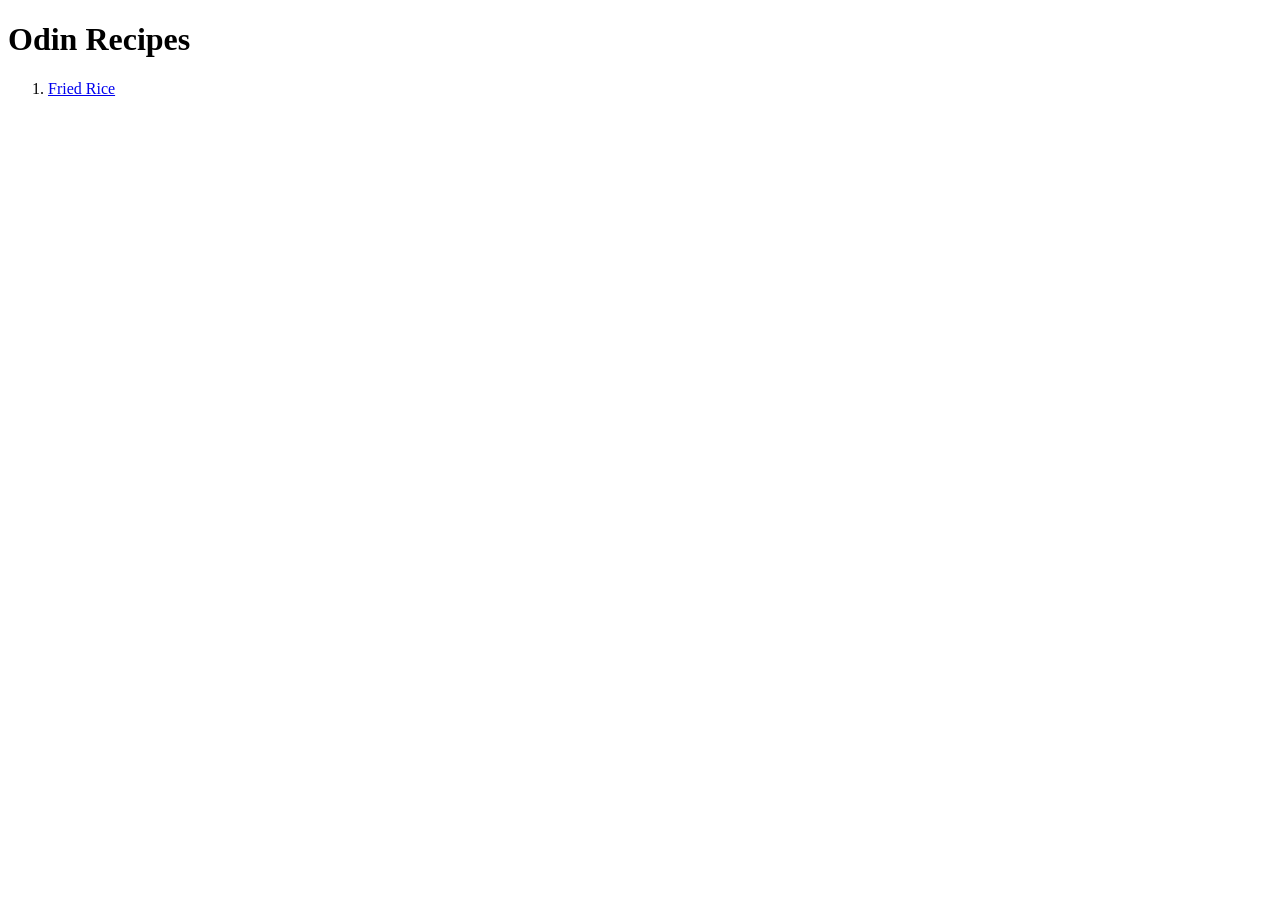
==== index.html @ 27898e75 "fried rice recipe added" ====
<!doctype html>
<html lang="en">
  <head>
    <meta charset="UTF-8" />
    <meta name="viewport" content="width=device-width, initial-scale=1.0" />
    <title>Document</title>
  </head>
  <body>
    <h1>Odin Recipes</h1>
    <ol>
      <li><a href="recipes/fried-rice.html">Fried Rice</a></li>
    </ol>
  </body>
</html>
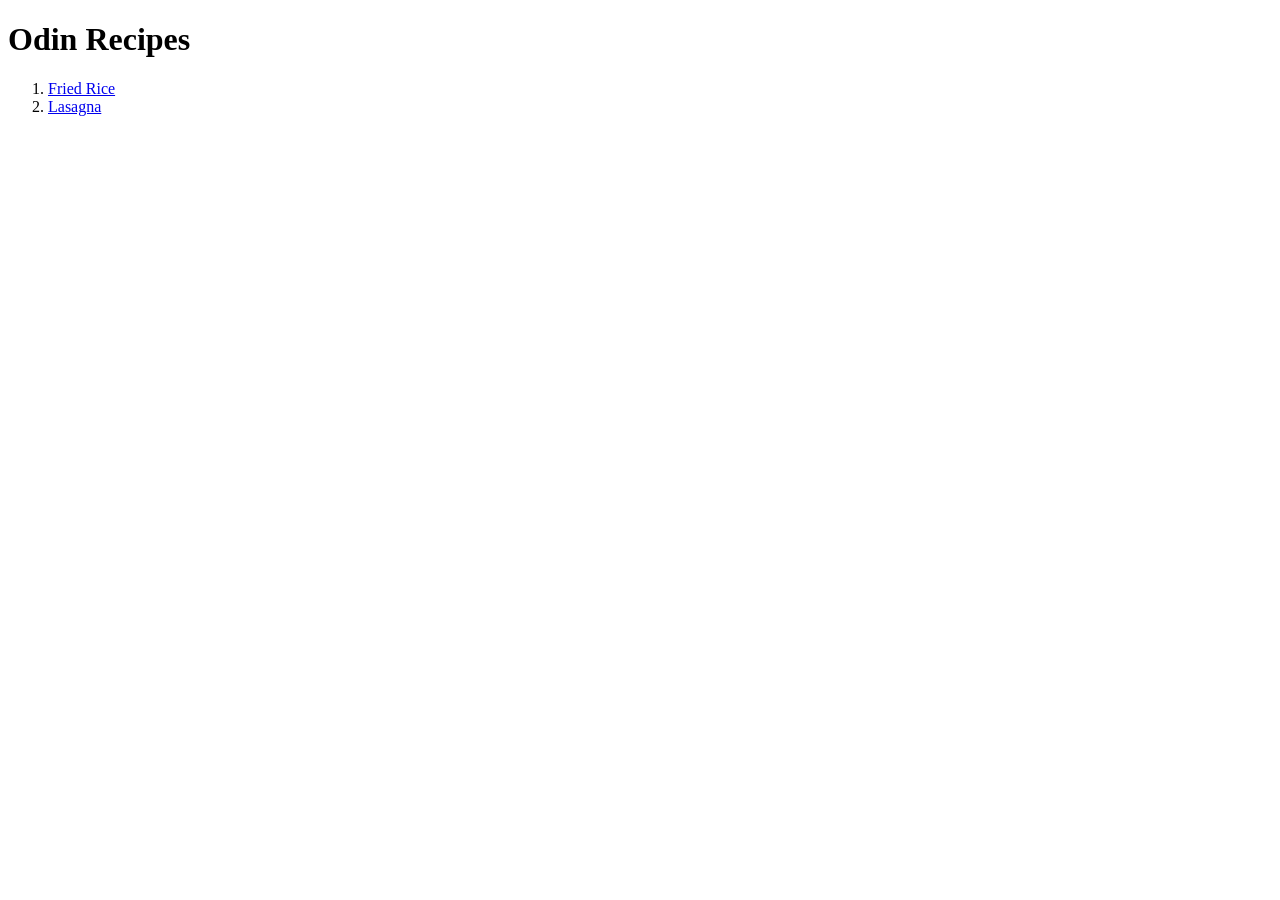
==== commit ae7a5721: "lasagna added" ====
--- a/index.html
+++ b/index.html
@@ -9,6 +9,7 @@
     <h1>Odin Recipes</h1>
     <ol>
       <li><a href="recipes/fried-rice.html">Fried Rice</a></li>
+      <li><a href="recipes/lasagna.html">Lasagna</a></li>
     </ol>
   </body>
 </html>
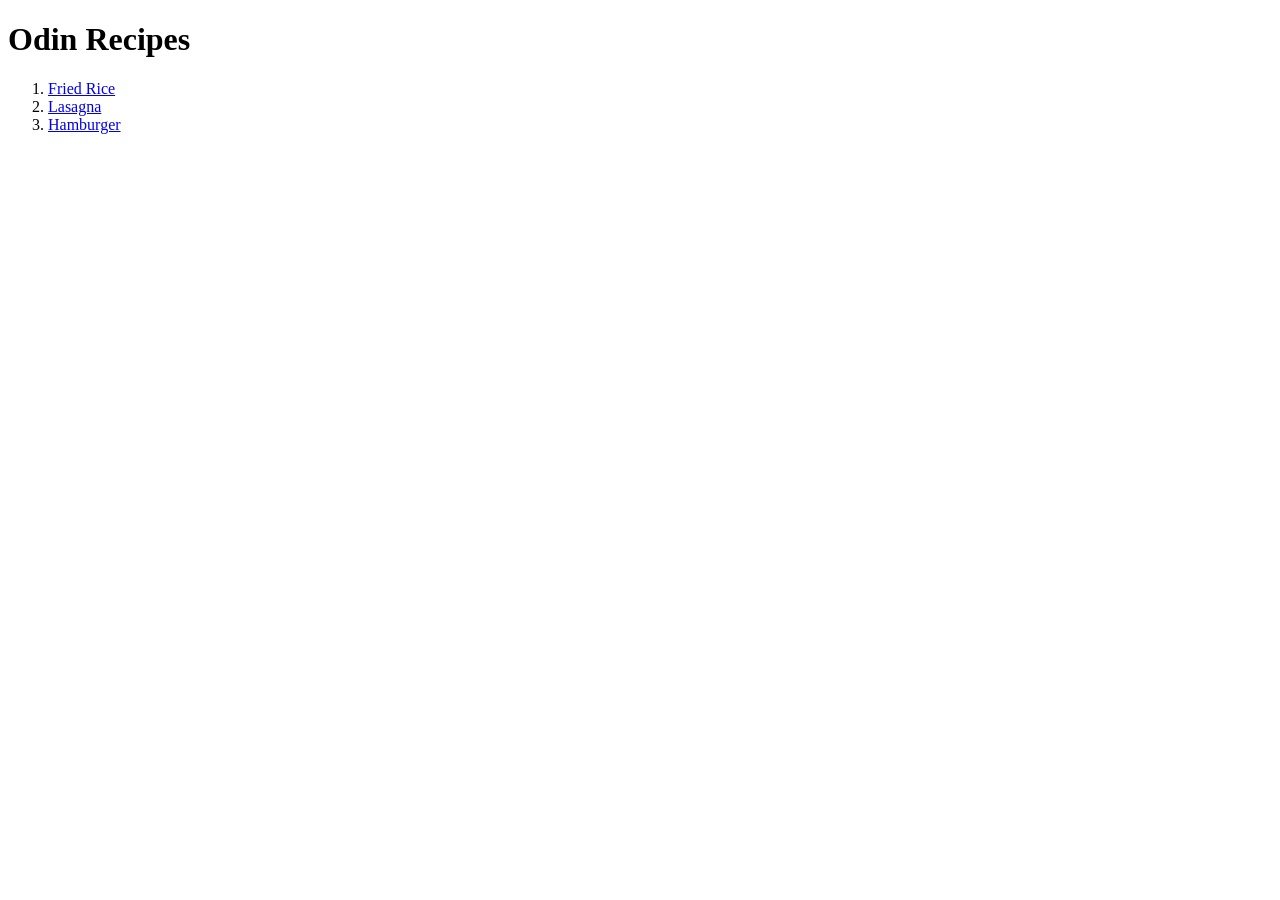
==== commit f7b32444: "hamburger added" ====
--- a/index.html
+++ b/index.html
@@ -10,6 +10,7 @@
     <ol>
       <li><a href="recipes/fried-rice.html">Fried Rice</a></li>
       <li><a href="recipes/lasagna.html">Lasagna</a></li>
+      <li><a href="recipes/hamburger.html">Hamburger</a></li>
     </ol>
   </body>
 </html>
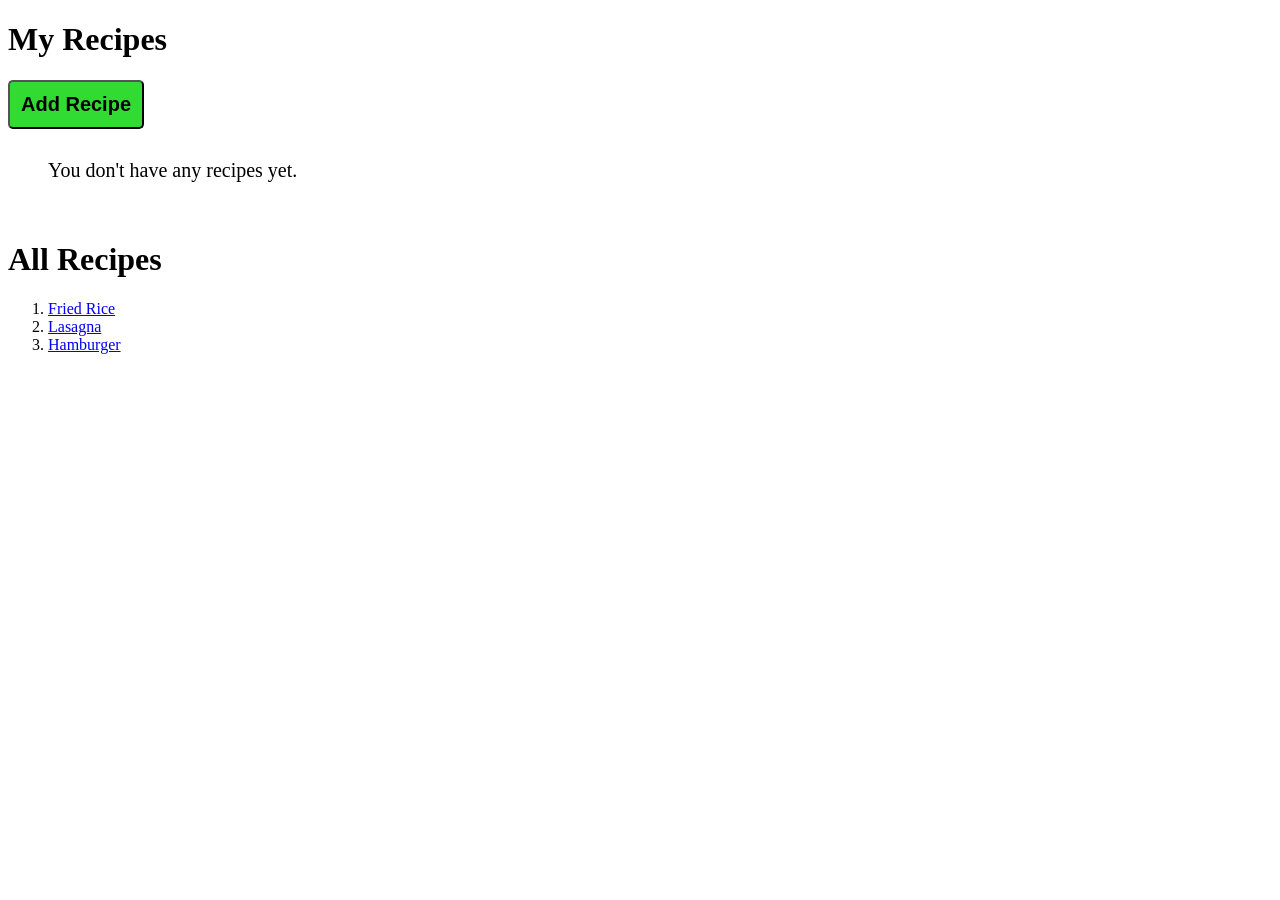
==== commit 15ef91be: "added files: add-recipes/add.html, add-recipes/add.js, add-recipes/adding.css, index.js, style.css m" ====
--- a/index.html
+++ b/index.html
@@ -3,14 +3,20 @@
   <head>
     <meta charset="UTF-8" />
     <meta name="viewport" content="width=device-width, initial-scale=1.0" />
-    <title>Document</title>
+    <title>Recipes</title>
+    <link rel="stylesheet" href="style.css" />
   </head>
   <body>
-    <h1>Odin Recipes</h1>
+    <h1>My Recipes</h1>
+    <button id="add">Add Recipe</button>
+    <ul id="owned"></ul>
+    <br />
+    <h1>All Recipes</h1>
     <ol>
       <li><a href="recipes/fried-rice.html">Fried Rice</a></li>
       <li><a href="recipes/lasagna.html">Lasagna</a></li>
       <li><a href="recipes/hamburger.html">Hamburger</a></li>
+      <script src="index.js"></script>
     </ol>
   </body>
 </html>
--- a/style.css
+++ b/style.css
@@ -0,0 +1,14 @@
+ul {
+  font-size: 20px;
+}
+
+#add {
+  font-weight: 700;
+  font-size: 20px;
+  padding: 11px;
+  margin-bottom: 10px;
+  background-color: rgb(50, 219, 50);
+  border-width: 2px;
+  border-radius: 5px;
+  cursor: pointer;
+}
